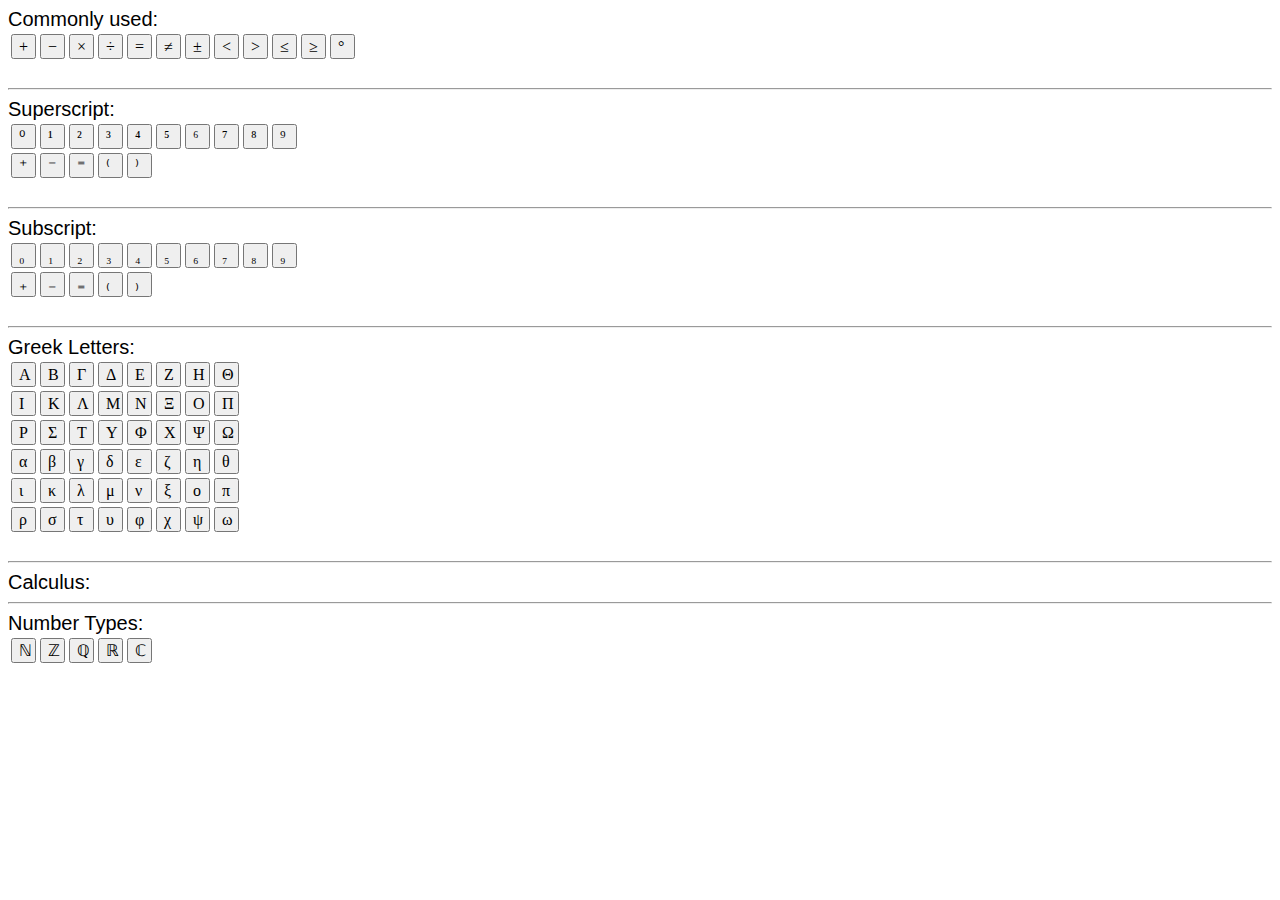
==== add_command.html @ 17c126d5 "v0.9.10" ====
<html>
<head>
<title>Symbols & Characters</title>
</head>
<script>
    function returnData(selected) {
       var main_page = window.opener;
       main_page.typeInTextarea(selected);
       window.close();
    }
</script>

<style>
.selector{
  font: 16px serif;
  width: 25px;
  height: 25px;
  text-align: left;
}
</style>

<body>

	<span style = "font: 20px Arial;">Commonly used:</span><br>
    <table>
	<tr>
<td><button class="selector" onclick = "returnData('&#43;')">&#43;</button></td>
<td><button class="selector" onclick = "returnData('&#8722;')">&#8722;</button></td>
<td><button class="selector" onclick = "returnData('&#215;')">&#215;</button></td>
<td><button class="selector" onclick = "returnData('&#247;')">&#247;</button></td>
<td><button class="selector" onclick = "returnData('&#61;')">&#61;</button></td>
<td><button class="selector" onclick = "returnData('&#8800;')">&#8800;</button></td>
<td><button class="selector" onclick = "returnData('&#177;')">&#177;</button></td>
<td><button class="selector" onclick = "returnData('&#60;')">&#60;</button></td>
<td><button class="selector" onclick = "returnData('&#62;')">&#62;</button></td>
<td><button class="selector" onclick = "returnData('&#8804;')">&#8804;</button></td>
<td><button class="selector" onclick = "returnData('&#8805;')">&#8805;</button></td>
<td><button class="selector" onclick = "returnData('&#176;')">&#176;</button></td>
	</tr>
    </table><br>
	
	<hr>

	<span style = "font: 20px Arial;">Superscript:</span><br>
    <table>
	<tr>
<td><button class="selector" onclick = "returnData('&#8304;')">&#8304;</button></td>
<td><button class="selector" onclick = "returnData('&#185;')">&#185;</button></td>
<td><button class="selector" onclick = "returnData('&#178;')">&#178;</button></td>
<td><button class="selector" onclick = "returnData('&#179;')">&#179;</button></td>
<td><button class="selector" onclick = "returnData('&#8308;')">&#8308;</button></td>
<td><button class="selector" onclick = "returnData('&#8309;')">&#8309;</button></td>
<td><button class="selector" onclick = "returnData('&#8310;')">&#8310;</button></td>
<td><button class="selector" onclick = "returnData('&#8311;')">&#8311;</button></td>
<td><button class="selector" onclick = "returnData('&#8312;')">&#8312;</button></td>
<td><button class="selector" onclick = "returnData('&#8313;')">&#8313;</button></td>
	</tr>
	<tr>
<td><button class="selector" onclick = "returnData('&#8314;')">&#8314;</button></td>
<td><button class="selector" onclick = "returnData('&#8315;')">&#8315;</button></td>
<td><button class="selector" onclick = "returnData('&#8316;')">&#8316;</button></td>
<td><button class="selector" onclick = "returnData('&#8317;')">&#8317;</button></td>
<td><button class="selector" onclick = "returnData('&#8318;')">&#8318;</button></td>
	</tr>
    </table><br>
	
	<hr>
	
	<span style = "font: 20px Arial;">Subscript:</span><br>
    <table>
	<tr>
<td><button class="selector" onclick = "returnData('&#8320;')">&#8320;</button></td>
<td><button class="selector" onclick = "returnData('&#8321;')">&#8321;</button></td>
<td><button class="selector" onclick = "returnData('&#8322;')">&#8322;</button></td>
<td><button class="selector" onclick = "returnData('&#8323;')">&#8323;</button></td>
<td><button class="selector" onclick = "returnData('&#8324;')">&#8324;</button></td>
<td><button class="selector" onclick = "returnData('&#8325;')">&#8325;</button></td>
<td><button class="selector" onclick = "returnData('&#8326;')">&#8326;</button></td>
<td><button class="selector" onclick = "returnData('&#8327;')">&#8327;</button></td>
<td><button class="selector" onclick = "returnData('&#8328;')">&#8328;</button></td>
<td><button class="selector" onclick = "returnData('&#8329;')">&#8329;</button></td>
	</tr>
	<tr>
<td><button class="selector" onclick = "returnData('&#8330;')">&#8330;</button></td>
<td><button class="selector" onclick = "returnData('&#8331;')">&#8331;</button></td>
<td><button class="selector" onclick = "returnData('&#8332;')">&#8332;</button></td>
<td><button class="selector" onclick = "returnData('&#8333;')">&#8333;</button></td>
<td><button class="selector" onclick = "returnData('&#8334;')">&#8334;</button></td>
	</tr>
    </table><br>
	
	<hr>
	
	<span style = "font: 20px Arial;">Greek Letters:</span><br>
    <table>
	<tr>
<td><button class="selector" onclick = "returnData('&#913;')">&#913;</button></td>
<td><button class="selector" onclick = "returnData('&#914;')">&#914;</button></td>
<td><button class="selector" onclick = "returnData('&#915;')">&#915;</button></td>
<td><button class="selector" onclick = "returnData('&#916;')">&#916;</button></td>
<td><button class="selector" onclick = "returnData('&#917;')">&#917;</button></td>
<td><button class="selector" onclick = "returnData('&#918;')">&#918;</button></td>
<td><button class="selector" onclick = "returnData('&#919;')">&#919;</button></td>
<td><button class="selector" onclick = "returnData('&#920;')">&#920;</button></td>
	</tr>
	<tr>
<td><button class="selector" onclick = "returnData('&#921;')">&#921;</button></td>
<td><button class="selector" onclick = "returnData('&#922;')">&#922;</button></td>
<td><button class="selector" onclick = "returnData('&#923;')">&#923;</button></td>
<td><button class="selector" onclick = "returnData('&#924;')">&#924;</button></td>
<td><button class="selector" onclick = "returnData('&#925;')">&#925;</button></td>
<td><button class="selector" onclick = "returnData('&#926;')">&#926;</button></td>
<td><button class="selector" onclick = "returnData('&#927;')">&#927;</button></td>
<td><button class="selector" onclick = "returnData('&#928;')">&#928;</button></td>
	</tr>
	<tr>
<td><button class="selector" onclick = "returnData('&#929;')">&#929;</button></td>
<td><button class="selector" onclick = "returnData('&#931;')">&#931;</button></td>
<td><button class="selector" onclick = "returnData('&#932;')">&#932;</button></td>
<td><button class="selector" onclick = "returnData('&#933;')">&#933;</button></td>
<td><button class="selector" onclick = "returnData('&#934;')">&#934;</button></td>
<td><button class="selector" onclick = "returnData('&#935;')">&#935;</button></td>
<td><button class="selector" onclick = "returnData('&#936;')">&#936;</button></td>
<td><button class="selector" onclick = "returnData('&#937;')">&#937;</button></td>
	</tr>
	<tr>
<td><button class="selector" onclick = "returnData('&#945;')">&#945;</button></td>
<td><button class="selector" onclick = "returnData('&#946;')">&#946;</button></td>
<td><button class="selector" onclick = "returnData('&#947;')">&#947;</button></td>
<td><button class="selector" onclick = "returnData('&#948;')">&#948;</button></td>
<td><button class="selector" onclick = "returnData('&#949;')">&#949;</button></td>
<td><button class="selector" onclick = "returnData('&#950;')">&#950;</button></td>
<td><button class="selector" onclick = "returnData('&#951;')">&#951;</button></td>
<td><button class="selector" onclick = "returnData('&#952;')">&#952;</button></td>
	</tr>
	<tr>
<td><button class="selector" onclick = "returnData('&#953;')">&#953;</button></td>
<td><button class="selector" onclick = "returnData('&#954;')">&#954;</button></td>
<td><button class="selector" onclick = "returnData('&#955;')">&#955;</button></td>
<td><button class="selector" onclick = "returnData('&#956;')">&#956;</button></td>
<td><button class="selector" onclick = "returnData('&#957;')">&#957;</button></td>
<td><button class="selector" onclick = "returnData('&#958;')">&#958;</button></td>
<td><button class="selector" onclick = "returnData('&#959;')">&#959;</button></td>
<td><button class="selector" onclick = "returnData('&#960;')">&#960;</button></td>
	</tr>
	<tr>
<td><button class="selector" onclick = "returnData('&#961;')">&#961;</button></td>
<td><button class="selector" onclick = "returnData('&#963;')">&#963;</button></td>
<td><button class="selector" onclick = "returnData('&#964;')">&#964;</button></td>
<td><button class="selector" onclick = "returnData('&#965;')">&#965;</button></td>
<td><button class="selector" onclick = "returnData('&#966;')">&#966;</button></td>
<td><button class="selector" onclick = "returnData('&#967;')">&#967;</button></td>
<td><button class="selector" onclick = "returnData('&#968;')">&#968;</button></td>
<td><button class="selector" onclick = "returnData('&#969;')">&#969;</button></td>
	</tr>
    </table><br>
	
	<hr>
	
	<span style = "font: 20px Arial;">Calculus:</span><br>
    <table>
	<tr>
	</tr>
    </table>

	<hr>
	
	<span style = "font: 20px Arial;">Number Types:</span><br>
    <table>
	<tr>
<td><button class="selector" onclick = "returnData('&#8469;')">&#8469;</button></td>
<td><button class="selector" onclick = "returnData('&#8484;')">&#8484;</button></td>
<td><button class="selector" onclick = "returnData('&#8474;')">&#8474;</button></td>
<td><button class="selector" onclick = "returnData('&#8477;')">&#8477;</button></td>
<td><button class="selector" onclick = "returnData('&#8450;')">&#8450;</button></td>
	</tr>
    </table>

</body>
</html>
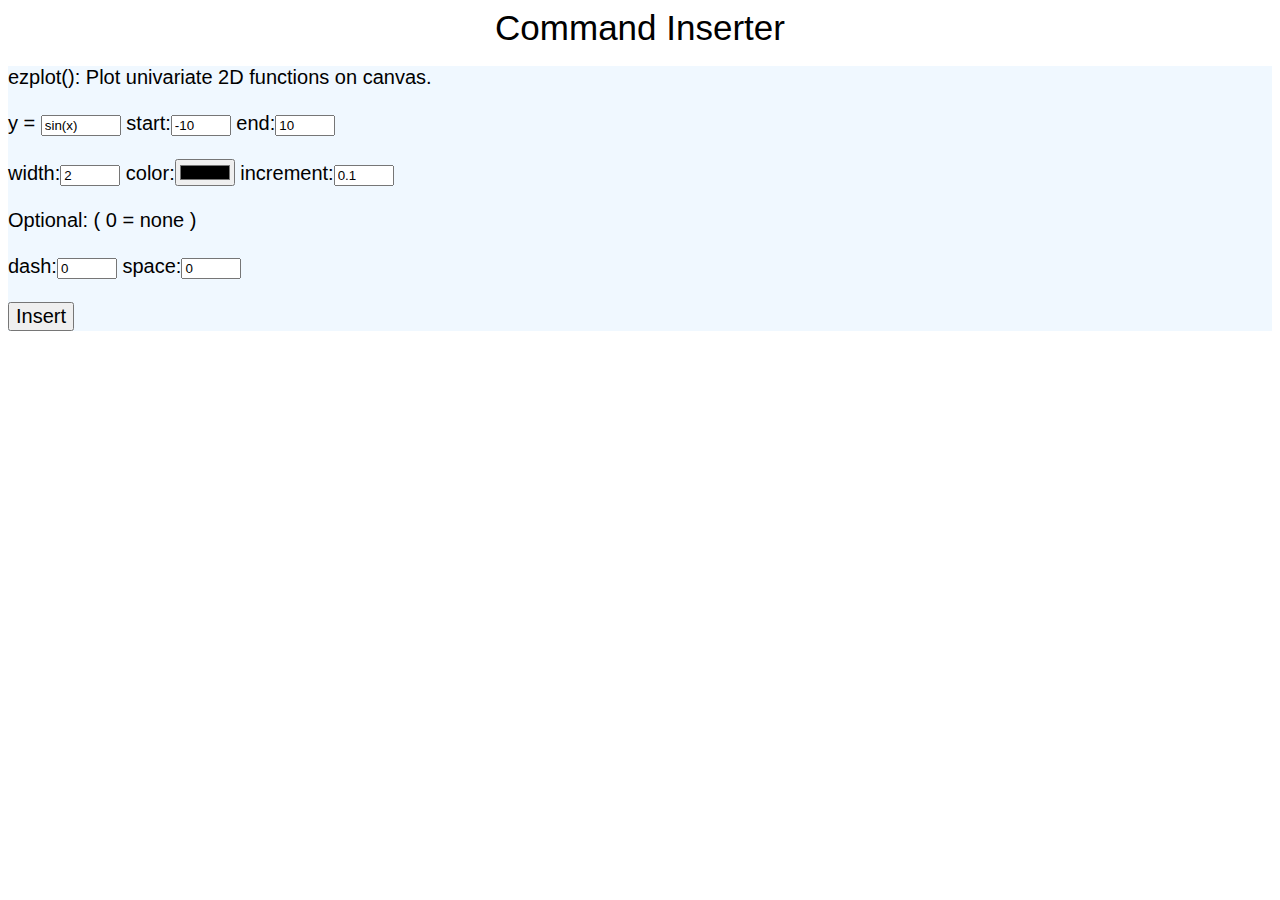
==== commit 7977e15b: "v0.9.13.1" ====
--- a/add_command.html
+++ b/add_command.html
@@ -1,180 +1,37 @@
 <html>
 <head>
-<title>Symbols & Characters</title>
+<meta charset="utf-8">
+<title>Commands</title>
 </head>
-<script>
-    function returnData(selected) {
-       var main_page = window.opener;
-       main_page.typeInTextarea(selected);
-       window.close();
-    }
-</script>
+<script src="add_command.js"></script>
 
 <style>
 .selector{
   font: 16px serif;
-  width: 25px;
   height: 25px;
   text-align: left;
 }
 </style>
 
 <body>
-
-	<span style = "font: 20px Arial;">Commonly used:</span><br>
-    <table>
-	<tr>
-<td><button class="selector" onclick = "returnData('&#43;')">&#43;</button></td>
-<td><button class="selector" onclick = "returnData('&#8722;')">&#8722;</button></td>
-<td><button class="selector" onclick = "returnData('&#215;')">&#215;</button></td>
-<td><button class="selector" onclick = "returnData('&#247;')">&#247;</button></td>
-<td><button class="selector" onclick = "returnData('&#61;')">&#61;</button></td>
-<td><button class="selector" onclick = "returnData('&#8800;')">&#8800;</button></td>
-<td><button class="selector" onclick = "returnData('&#177;')">&#177;</button></td>
-<td><button class="selector" onclick = "returnData('&#60;')">&#60;</button></td>
-<td><button class="selector" onclick = "returnData('&#62;')">&#62;</button></td>
-<td><button class="selector" onclick = "returnData('&#8804;')">&#8804;</button></td>
-<td><button class="selector" onclick = "returnData('&#8805;')">&#8805;</button></td>
-<td><button class="selector" onclick = "returnData('&#176;')">&#176;</button></td>
-	</tr>
-    </table><br>
+	<center><span style = "font: 35px Arial;">Command Inserter</span></center><br>
+	<div id = "ezplot" style = "font: 20px Arial; background-color: AliceBlue">
+	ezplot(): Plot univariate 2D functions on canvas.<br><br>
+	y = <input id="ezplot1" type="text" value='sin(x)' style = "width: 80px;">
+	start:<input id="ezplot2" type="number" value='-10' style = "width: 60px;">
+	end:<input id="ezplot3" type="number" value='10' style = "width: 60px;">
+	<br><br>
+	width:<input id="ezplot4" type="number" value='2' style = "width: 60px;" min = 0.5 step = 0.5>
+	color:<input id="ezplot5" type="color" value='#000000' style = "width: 60px;">
+	increment:<input id="ezplot6" type="number" value='0.1' style = "width: 60px;"min = 0.01 step = 0.1>
+	<br><br>
+	Optional: ( 0 = none )<br><br>
+	dash:<input id="ezplot7" type="number" value='0' style = "width: 60px;" min = 0 step = 1>
+	space:<input id="ezplot8" type="number" value='0' style = "width: 60px;" min = 0 step = 1>
+	<br><br>
+	<button id = "ezplot_insert" style = "font: 20px Arial;" onclick = "returnData(ezplot_insert())">Insert</button>
+	</div>
+	<br>
 	
-	<hr>
-
-	<span style = "font: 20px Arial;">Superscript:</span><br>
-    <table>
-	<tr>
-<td><button class="selector" onclick = "returnData('&#8304;')">&#8304;</button></td>
-<td><button class="selector" onclick = "returnData('&#185;')">&#185;</button></td>
-<td><button class="selector" onclick = "returnData('&#178;')">&#178;</button></td>
-<td><button class="selector" onclick = "returnData('&#179;')">&#179;</button></td>
-<td><button class="selector" onclick = "returnData('&#8308;')">&#8308;</button></td>
-<td><button class="selector" onclick = "returnData('&#8309;')">&#8309;</button></td>
-<td><button class="selector" onclick = "returnData('&#8310;')">&#8310;</button></td>
-<td><button class="selector" onclick = "returnData('&#8311;')">&#8311;</button></td>
-<td><button class="selector" onclick = "returnData('&#8312;')">&#8312;</button></td>
-<td><button class="selector" onclick = "returnData('&#8313;')">&#8313;</button></td>
-	</tr>
-	<tr>
-<td><button class="selector" onclick = "returnData('&#8314;')">&#8314;</button></td>
-<td><button class="selector" onclick = "returnData('&#8315;')">&#8315;</button></td>
-<td><button class="selector" onclick = "returnData('&#8316;')">&#8316;</button></td>
-<td><button class="selector" onclick = "returnData('&#8317;')">&#8317;</button></td>
-<td><button class="selector" onclick = "returnData('&#8318;')">&#8318;</button></td>
-	</tr>
-    </table><br>
-	
-	<hr>
-	
-	<span style = "font: 20px Arial;">Subscript:</span><br>
-    <table>
-	<tr>
-<td><button class="selector" onclick = "returnData('&#8320;')">&#8320;</button></td>
-<td><button class="selector" onclick = "returnData('&#8321;')">&#8321;</button></td>
-<td><button class="selector" onclick = "returnData('&#8322;')">&#8322;</button></td>
-<td><button class="selector" onclick = "returnData('&#8323;')">&#8323;</button></td>
-<td><button class="selector" onclick = "returnData('&#8324;')">&#8324;</button></td>
-<td><button class="selector" onclick = "returnData('&#8325;')">&#8325;</button></td>
-<td><button class="selector" onclick = "returnData('&#8326;')">&#8326;</button></td>
-<td><button class="selector" onclick = "returnData('&#8327;')">&#8327;</button></td>
-<td><button class="selector" onclick = "returnData('&#8328;')">&#8328;</button></td>
-<td><button class="selector" onclick = "returnData('&#8329;')">&#8329;</button></td>
-	</tr>
-	<tr>
-<td><button class="selector" onclick = "returnData('&#8330;')">&#8330;</button></td>
-<td><button class="selector" onclick = "returnData('&#8331;')">&#8331;</button></td>
-<td><button class="selector" onclick = "returnData('&#8332;')">&#8332;</button></td>
-<td><button class="selector" onclick = "returnData('&#8333;')">&#8333;</button></td>
-<td><button class="selector" onclick = "returnData('&#8334;')">&#8334;</button></td>
-	</tr>
-    </table><br>
-	
-	<hr>
-	
-	<span style = "font: 20px Arial;">Greek Letters:</span><br>
-    <table>
-	<tr>
-<td><button class="selector" onclick = "returnData('&#913;')">&#913;</button></td>
-<td><button class="selector" onclick = "returnData('&#914;')">&#914;</button></td>
-<td><button class="selector" onclick = "returnData('&#915;')">&#915;</button></td>
-<td><button class="selector" onclick = "returnData('&#916;')">&#916;</button></td>
-<td><button class="selector" onclick = "returnData('&#917;')">&#917;</button></td>
-<td><button class="selector" onclick = "returnData('&#918;')">&#918;</button></td>
-<td><button class="selector" onclick = "returnData('&#919;')">&#919;</button></td>
-<td><button class="selector" onclick = "returnData('&#920;')">&#920;</button></td>
-	</tr>
-	<tr>
-<td><button class="selector" onclick = "returnData('&#921;')">&#921;</button></td>
-<td><button class="selector" onclick = "returnData('&#922;')">&#922;</button></td>
-<td><button class="selector" onclick = "returnData('&#923;')">&#923;</button></td>
-<td><button class="selector" onclick = "returnData('&#924;')">&#924;</button></td>
-<td><button class="selector" onclick = "returnData('&#925;')">&#925;</button></td>
-<td><button class="selector" onclick = "returnData('&#926;')">&#926;</button></td>
-<td><button class="selector" onclick = "returnData('&#927;')">&#927;</button></td>
-<td><button class="selector" onclick = "returnData('&#928;')">&#928;</button></td>
-	</tr>
-	<tr>
-<td><button class="selector" onclick = "returnData('&#929;')">&#929;</button></td>
-<td><button class="selector" onclick = "returnData('&#931;')">&#931;</button></td>
-<td><button class="selector" onclick = "returnData('&#932;')">&#932;</button></td>
-<td><button class="selector" onclick = "returnData('&#933;')">&#933;</button></td>
-<td><button class="selector" onclick = "returnData('&#934;')">&#934;</button></td>
-<td><button class="selector" onclick = "returnData('&#935;')">&#935;</button></td>
-<td><button class="selector" onclick = "returnData('&#936;')">&#936;</button></td>
-<td><button class="selector" onclick = "returnData('&#937;')">&#937;</button></td>
-	</tr>
-	<tr>
-<td><button class="selector" onclick = "returnData('&#945;')">&#945;</button></td>
-<td><button class="selector" onclick = "returnData('&#946;')">&#946;</button></td>
-<td><button class="selector" onclick = "returnData('&#947;')">&#947;</button></td>
-<td><button class="selector" onclick = "returnData('&#948;')">&#948;</button></td>
-<td><button class="selector" onclick = "returnData('&#949;')">&#949;</button></td>
-<td><button class="selector" onclick = "returnData('&#950;')">&#950;</button></td>
-<td><button class="selector" onclick = "returnData('&#951;')">&#951;</button></td>
-<td><button class="selector" onclick = "returnData('&#952;')">&#952;</button></td>
-	</tr>
-	<tr>
-<td><button class="selector" onclick = "returnData('&#953;')">&#953;</button></td>
-<td><button class="selector" onclick = "returnData('&#954;')">&#954;</button></td>
-<td><button class="selector" onclick = "returnData('&#955;')">&#955;</button></td>
-<td><button class="selector" onclick = "returnData('&#956;')">&#956;</button></td>
-<td><button class="selector" onclick = "returnData('&#957;')">&#957;</button></td>
-<td><button class="selector" onclick = "returnData('&#958;')">&#958;</button></td>
-<td><button class="selector" onclick = "returnData('&#959;')">&#959;</button></td>
-<td><button class="selector" onclick = "returnData('&#960;')">&#960;</button></td>
-	</tr>
-	<tr>
-<td><button class="selector" onclick = "returnData('&#961;')">&#961;</button></td>
-<td><button class="selector" onclick = "returnData('&#963;')">&#963;</button></td>
-<td><button class="selector" onclick = "returnData('&#964;')">&#964;</button></td>
-<td><button class="selector" onclick = "returnData('&#965;')">&#965;</button></td>
-<td><button class="selector" onclick = "returnData('&#966;')">&#966;</button></td>
-<td><button class="selector" onclick = "returnData('&#967;')">&#967;</button></td>
-<td><button class="selector" onclick = "returnData('&#968;')">&#968;</button></td>
-<td><button class="selector" onclick = "returnData('&#969;')">&#969;</button></td>
-	</tr>
-    </table><br>
-	
-	<hr>
-	
-	<span style = "font: 20px Arial;">Calculus:</span><br>
-    <table>
-	<tr>
-	</tr>
-    </table>
-
-	<hr>
-	
-	<span style = "font: 20px Arial;">Number Types:</span><br>
-    <table>
-	<tr>
-<td><button class="selector" onclick = "returnData('&#8469;')">&#8469;</button></td>
-<td><button class="selector" onclick = "returnData('&#8484;')">&#8484;</button></td>
-<td><button class="selector" onclick = "returnData('&#8474;')">&#8474;</button></td>
-<td><button class="selector" onclick = "returnData('&#8477;')">&#8477;</button></td>
-<td><button class="selector" onclick = "returnData('&#8450;')">&#8450;</button></td>
-	</tr>
-    </table>
-
 </body>
 </html>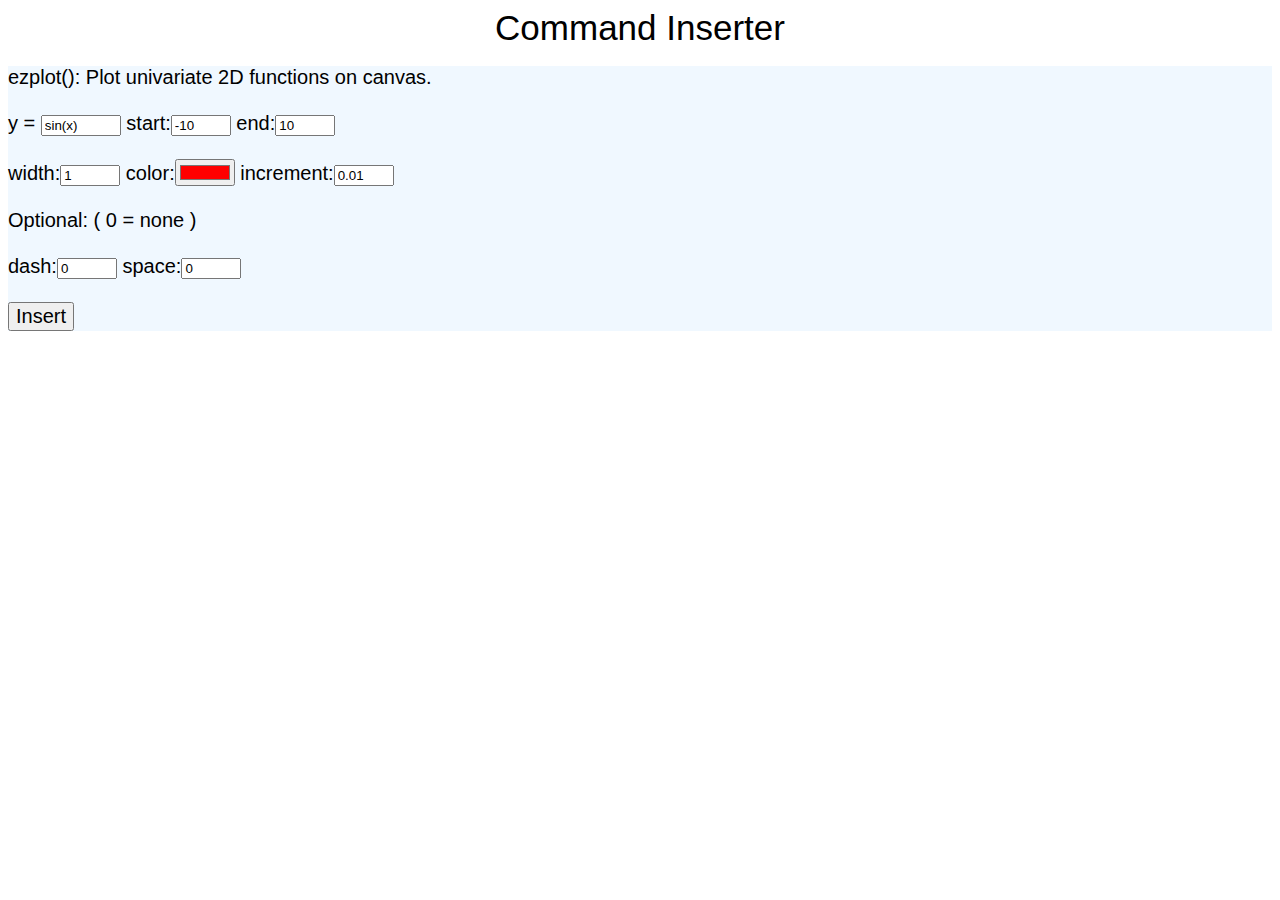
==== commit 275d529b: "v1.0.0" ====
--- a/add_command.html
+++ b/add_command.html
@@ -21,9 +21,9 @@
 	start:<input id="ezplot2" type="number" value='-10' style = "width: 60px;">
 	end:<input id="ezplot3" type="number" value='10' style = "width: 60px;">
 	<br><br>
-	width:<input id="ezplot4" type="number" value='2' style = "width: 60px;" min = 0.5 step = 0.5>
-	color:<input id="ezplot5" type="color" value='#000000' style = "width: 60px;">
-	increment:<input id="ezplot6" type="number" value='0.1' style = "width: 60px;"min = 0.01 step = 0.1>
+	width:<input id="ezplot4" type="number" value='1' style = "width: 60px;" min = 0.5 step = 0.5>
+	color:<input id="ezplot5" type="color" value='#ff0000' style = "width: 60px;">
+	increment:<input id="ezplot6" type="number" value='0.01' style = "width: 60px;"min = 0.01 step = 0.1>
 	<br><br>
 	Optional: ( 0 = none )<br><br>
 	dash:<input id="ezplot7" type="number" value='0' style = "width: 60px;" min = 0 step = 1>
